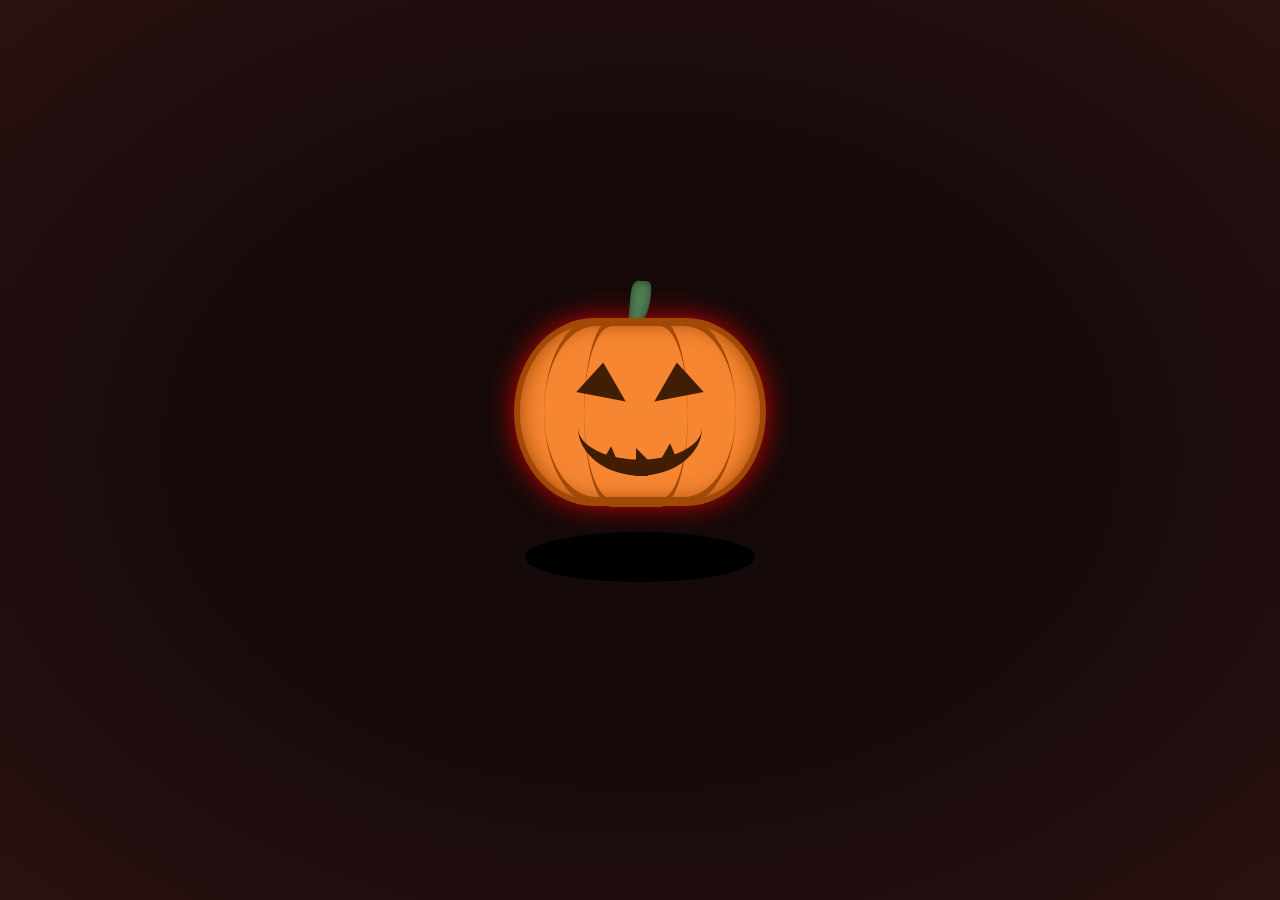
==== pumpkin.html @ a6f79983 "ghostspiderpumpkin" ====
<!DOCTYPE html>
<html lang="en">

<head>
    <meta charset="UTF-8">
    <meta name="viewport" content="width=device-width, initial-scale=1.0">
    <meta http-equiv="X-UA-Compatible" content="ie=edge">

    <title>Pumpkin</title>

    <link rel="stylesheet" href="css/style3.css">
</head>

<body>

    <div class="container">
        <div class="pumpkin">
            <div class="texture"></div>
            <div class="root"></div>
            <div class="eye left"></div>
            <div class="eye right"></div>
            <div class="mouth left"></div>
            <div class="mouth right"></div>
            <div class="teeth"></div>
        </div>

        <div class="shadow"></div>
    </div>

</body>

</html>
---- css/style3.css ----
html,
body {
    width: 100%;
    height: 100%;
    background: radial-gradient(ellipse at center, #160909 0%,#160909 45%,#291111 100%);
    display: flex;
    justify-content: center;
    align-items: center;
    overflow: hidden;
}

.container {
    display: flex;
    justify-content: center;
    align-items: center;
    flex-direction: column;
}

.pumpkin {
    height: 11em;
    width: 15em;
    background: #f68632;
    border: 0.4em solid #a14907;
    border-radius: 70%/110%;
    position: relative;
    box-shadow: inset 0 0px 20px #a14907, 0 0 30px -4px red;
    z-index: 1;
    animation: float 3s infinite;
}

.pumpkin .texture {
    height: 10.8em;
    width: 6.5em;
    position: absolute;
    bottom: -0.4em;
    left: 4em;
    border-radius: 70%/130%;
    border-bottom: 0.5em solid #a14907;
    border-top: 0.5em solid #a14907;
  }

  .pumpkin .texture:after {
    content: "";
    display: block;
    height: 10.7em;
    width: 12em;
    position: absolute;
    bottom: -0.4em;
    left: -2.5em;
    border-radius: 70%/130%;
    border-bottom: 0.5em solid #a14907;
    border-top: 0.5em solid #a14907;
  }

  .pumpkin .root {
    background: #517f54;
    height: 2.8em;
    width: 1.25em;
    position: absolute;
    left: calc(7.5em - 0.625em);
    top: -2.7em;
    transform: rotate(5deg);
    border-radius: 30% 20% 70% 10%;
    z-index: -1;
    box-shadow: inset 0 0px 10px #29412b;
  }

  .pumpkin .eye {
    position: absolute;
    width: 0;
    height: 0;
    border-top: 0.8em solid transparent;
    top: 2.8em;
  }

  .pumpkin .eye.right {
    right: 3.7em;
    transform: rotate(30deg);
    border-bottom: 2.1em solid transparent;
    border-left: 2.4em solid #401d03;
  }

  .pumpkin .eye.left {
    left: 3.7em;
    transform: rotate(-30deg);
    border-bottom: 2.1em solid transparent;
    border-right: 2.4em solid #401d03;
  }

  .pumpkin .mouth {
    width: 4em;
    height: 2em;
    position: absolute;
    bottom: 1.5em;
    border-bottom: 1em solid #401d03;
  }

  .pumpkin .mouth.right {
    right: 3.6em;
    border-radius: 0 0 100% 0;
  }

  .pumpkin .mouth.left {
    left: 3.6em;
    border-radius: 0 0 0 100%;
  }
  .pumpkin .teeth {
    width: 0.5em;
    height: 1em;
    position: absolute;
    top: 7.7em;
    left: 7.25em;
    border-top: 0.8em solid transparent;
    border-bottom: 0em solid transparent;
    border-left: 0.8em solid #401d03;
  }

  .pumpkin .teeth:before, .pumpkin .teeth:after {
    content: "";
    display: block;
    position: absolute;
    width: 0;
    height: 0;
    border-top: 0.8em solid transparent;
  }

  .pumpkin .teeth:before {
    right: 2.2em;
    top: -0.65em;
    transform: rotate(30deg);
    border-bottom: 0.5em solid transparent;
    border-left: 1em solid #401d03;
  }

  .pumpkin .teeth:after {
    left: 1em;
    top: -0.85em;
    transform: rotate(30deg);
    border-bottom: 0.5em solid transparent;
    border-left: 1em solid #401d03;
  }

 .shadow {
    margin: 10% auto 0;
    background: #000;
    width: 230px;
    height: 50px;
    border-radius: 50%;
    animation: zoom 3s infinite;
  }

  @keyframes float {
    0%, 100% {
        transform: translateY(0);
    }

    50% {
        transform: translateY(-10%);
    }
  }

  @keyframes zoom {
      0%, 100% {
          transform: scale(1);
      }

      50% {
          transform: scale(0.8);
      }
  }
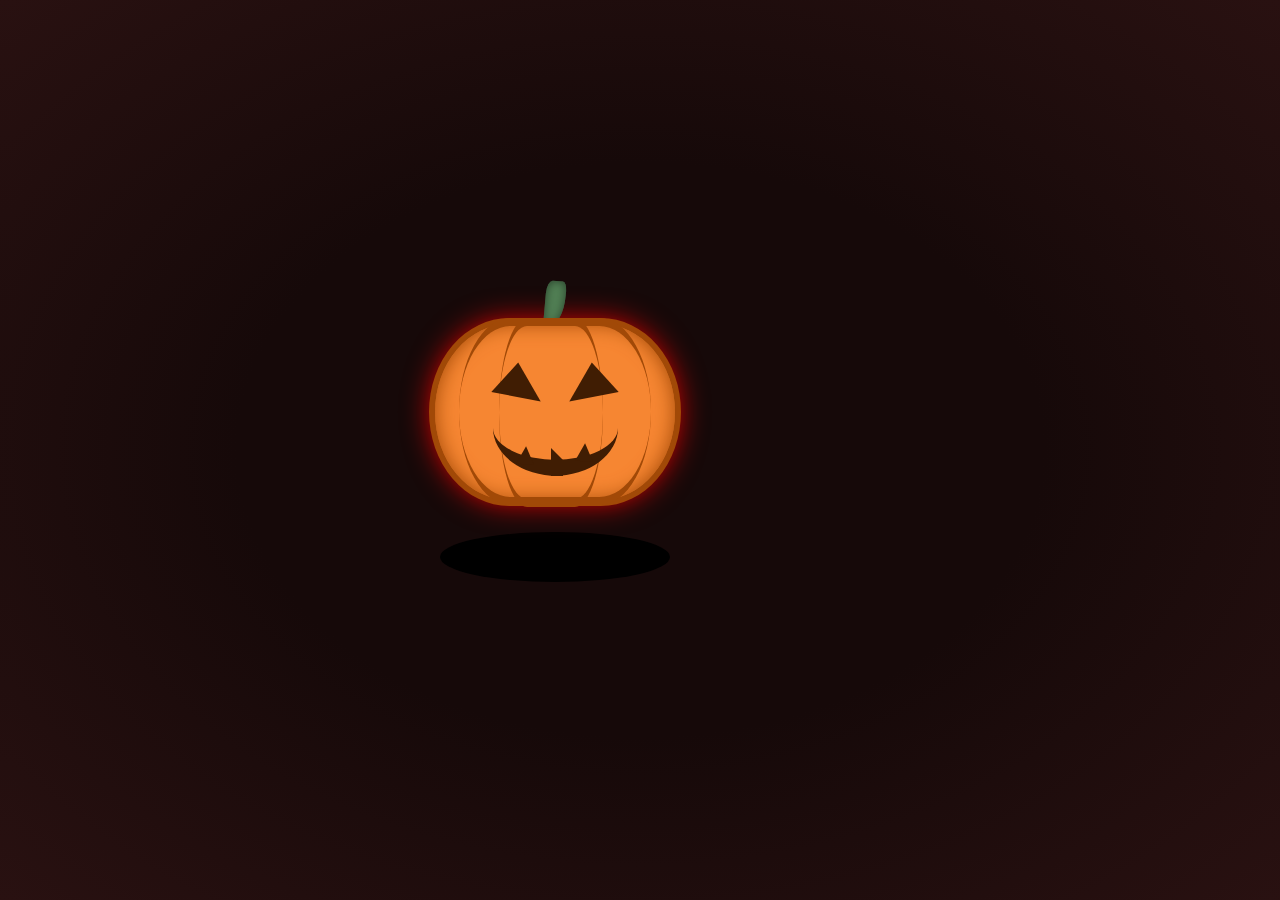
==== commit 02b57cf2: "gsp2buttons" ====
--- a/pumpkin.html
+++ b/pumpkin.html
@@ -26,6 +26,15 @@
 
         <div class="shadow"></div>
     </div>
+    <div class="links">
+        <a href="spider.html">Spider</a>
+        <br>
+        <br>
+        <a class=".my-a2" href="pumpkin.html">Pumpkin</a>
+        <br>
+        <br>
+        <a class=".my-a3" href="index.html">Ghost</a>
+    </div>
 
 </body>
 
--- a/css/style3.css
+++ b/css/style3.css
@@ -167,4 +167,73 @@
       50% {
           transform: scale(0.8);
       }
-  }+  }
+  a {
+  background: #f77700;
+  font-family: inherit;
+  padding: 0.6px 1.3em;
+  font-weight: 900;
+  font-size: 25px;
+  border: 3px solid black;
+  border-radius: 0.4em;
+  box-shadow: 0.1em 0.1em;
+  cursor: pointer;
+  position: relative;
+  top: -385px;
+  left: -990px;
+}
+
+a:hover {
+  transform: translate(-0.05em, -0.05em);
+  box-shadow: 0.15em 0.15em;
+}
+
+a:active {
+  transform: translate(0.05em, 0.05em);
+  box-shadow: 0.05em 0.05em;
+}
+.my-a2 {
+  background: #f77700;
+  font-family: inherit;
+  padding: 0.6px 1.3em;
+  font-weight: 900;
+  font-size: 25px;
+  border: 3px solid black;
+  border-radius: 0.4em;
+  box-shadow: 0.1em 0.1em;
+  cursor: pointer;
+}
+
+.my-a2:hover {
+  transform: translate(-0.05em, -0.05em);
+  box-shadow: 0.15em 0.15em;
+}
+
+.my-a2:active {
+  transform: translate(0.05em, 0.05em);
+  box-shadow: 0.05em 0.05em;
+}
+.my-a3 {
+  background: #f77700;
+  font-family: inherit;
+  padding: 0.6px 1.3em;
+  font-weight: 900;
+  font-size: 25px;
+  border: 3px solid black;
+  border-radius: 0.4em;
+  box-shadow: 0.1em 0.1em;
+  cursor: pointer;
+}
+
+.my-a3:hover {
+  transform: translate(-0.05em, -0.05em);
+  box-shadow: 0.15em 0.15em;
+}
+
+.my-a3:active {
+  transform: translate(0.05em, 0.05em);
+  box-shadow: 0.05em 0.05em;
+}
+.links {
+  display: block;
+}
